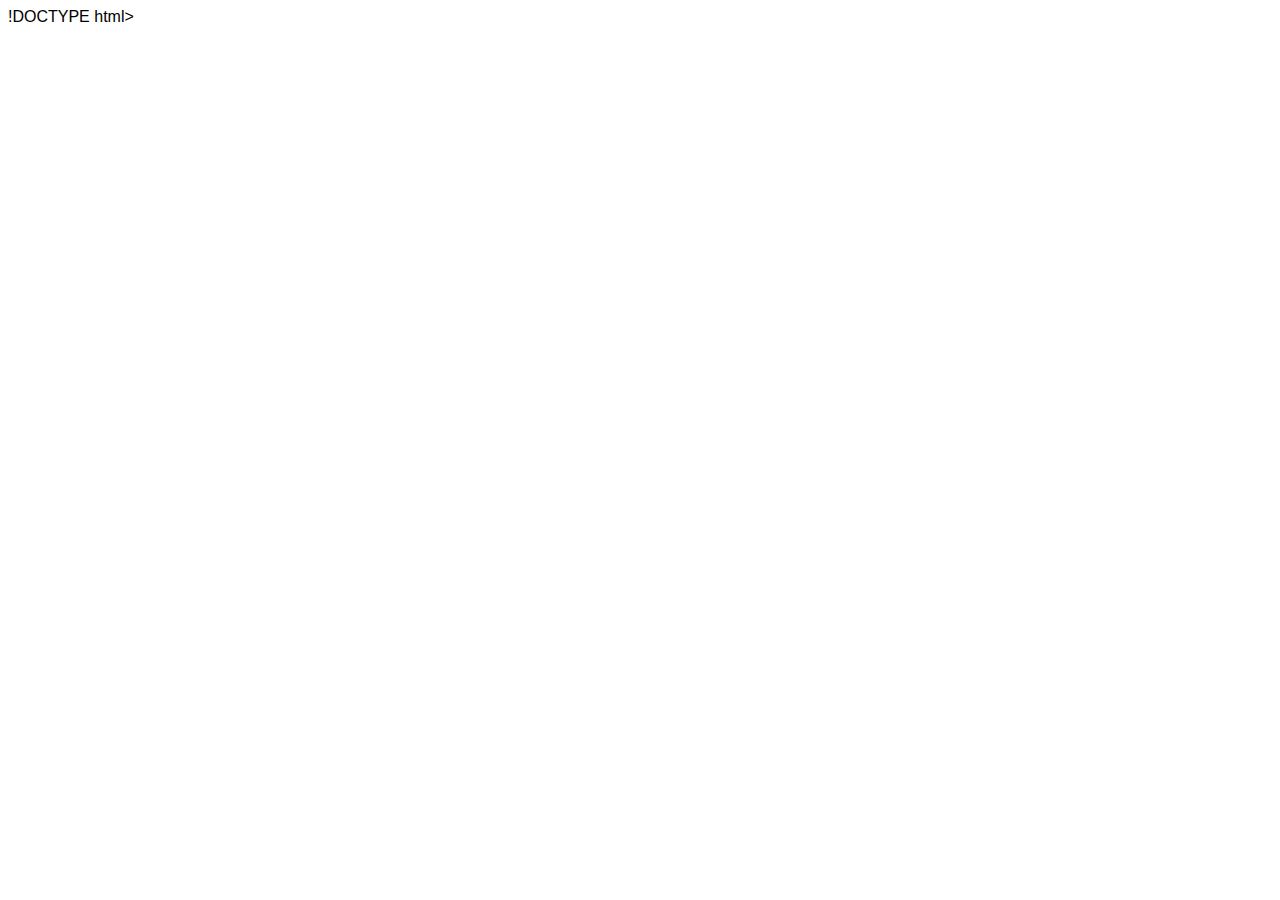
==== index.html @ cbb57405 "pwqopeowqpeqweqwewqewqewqewqe" ====
!DOCTYPE html>
<html lang="en">
<head>
    <meta charset="UTF-8">
    <title>Física - Calorimetria</title>
    <link rel="stylesheet" href="style.css">
    <link rel="icon" href="alura_empresa ìcone.html"

</head>
---- style.css ----
header {
    background-color: #424E61;
    color: white;
}
.cabecalho-imagem{
    width: 20%;
}
.cabecalho {
    background-color: #424E61;
    color: white;
    display: flex;
    justify-content: space-around;
    align-items: center;
    padding: 24px 0;
}
.cabecalho-lista-item{
    display: inline-block;
    margin: 0 16px;
    font-size: 24px;
}

body{
    font-family:’Poppins’,sans-serif;
    }
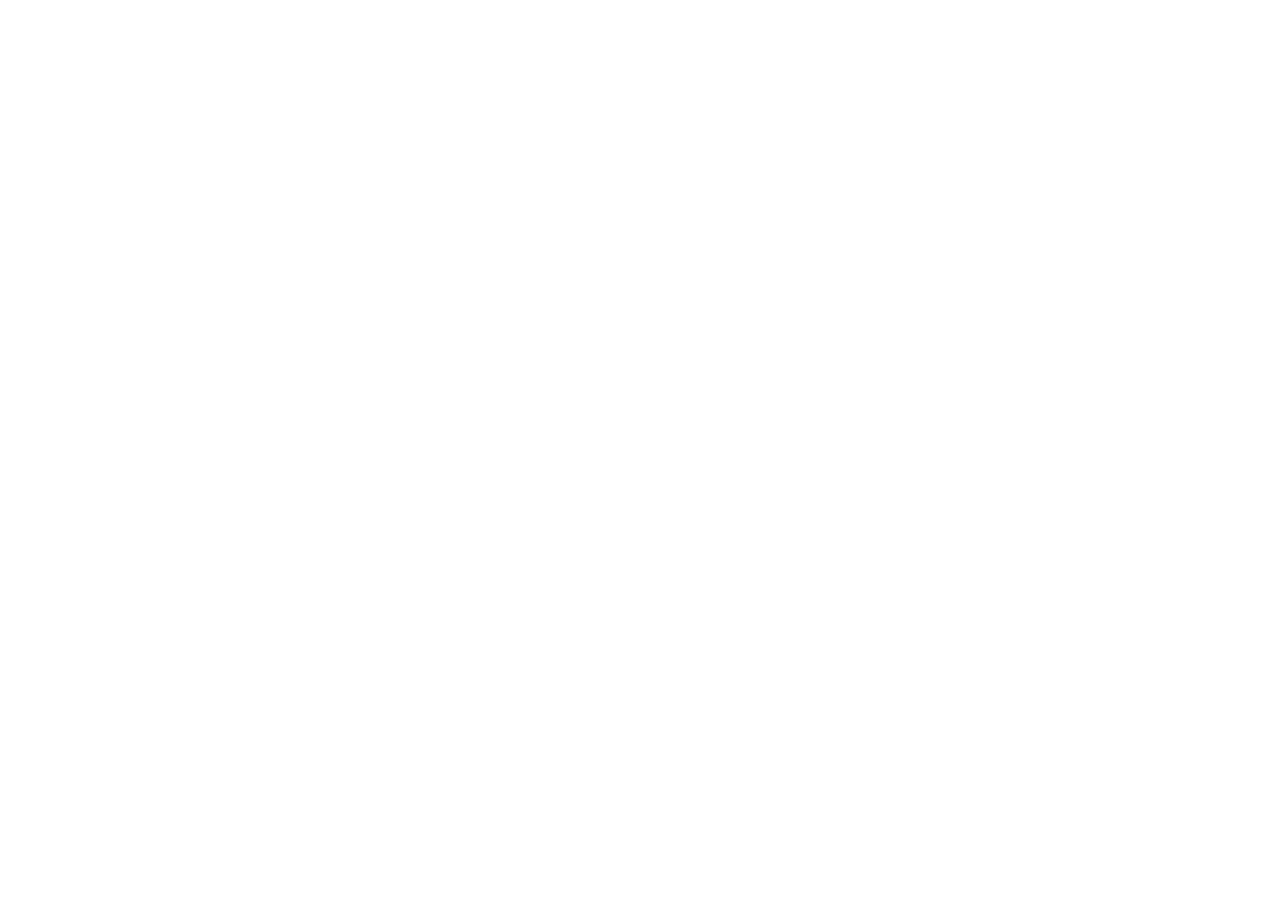
==== commit 6720586e: "qwqwq" ====
--- a/index.html
+++ b/index.html
@@ -1,8 +1,8 @@
-!DOCTYPE html>
+<!DOCTYPE html>
 <html lang="en">
 <head>
     <meta charset="UTF-8">
-    <title>Física - Calorimetria</title>
+<center> <title>Alura Plus</title> </center>
     <link rel="stylesheet" href="style.css">
     <link rel="icon" href="alura_empresa ìcone.html"
 
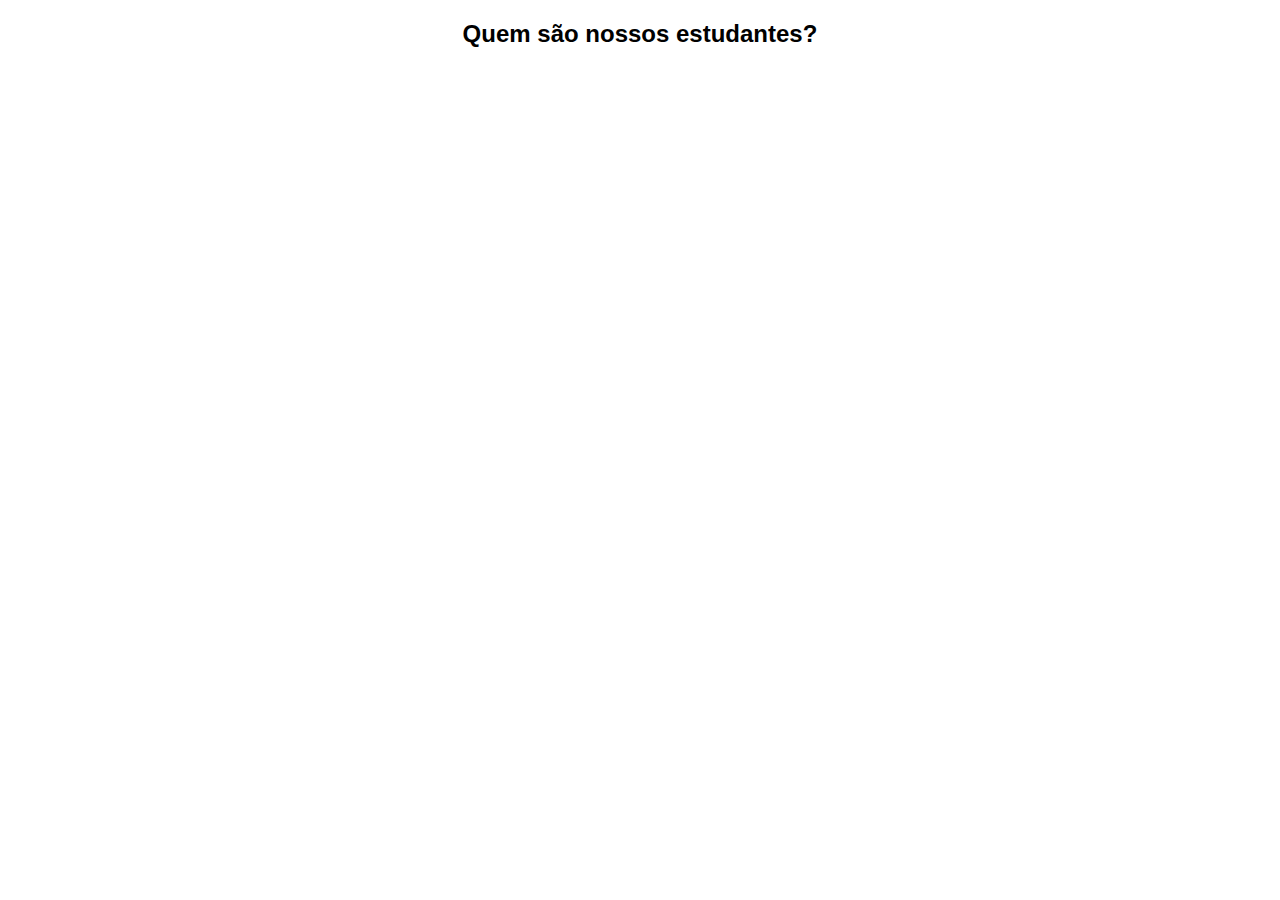
==== commit d8d5de1f: "eweqweqw" ====
--- a/index.html
+++ b/index.html
@@ -7,3 +7,5 @@
     <link rel="icon" href="alura_empresa ìcone.html"
 
 </head>
+<section class=”estudante”>
+    <center> <h2 class=”estudante-titulo”>Quem são nossos estudantes?</h2> </center>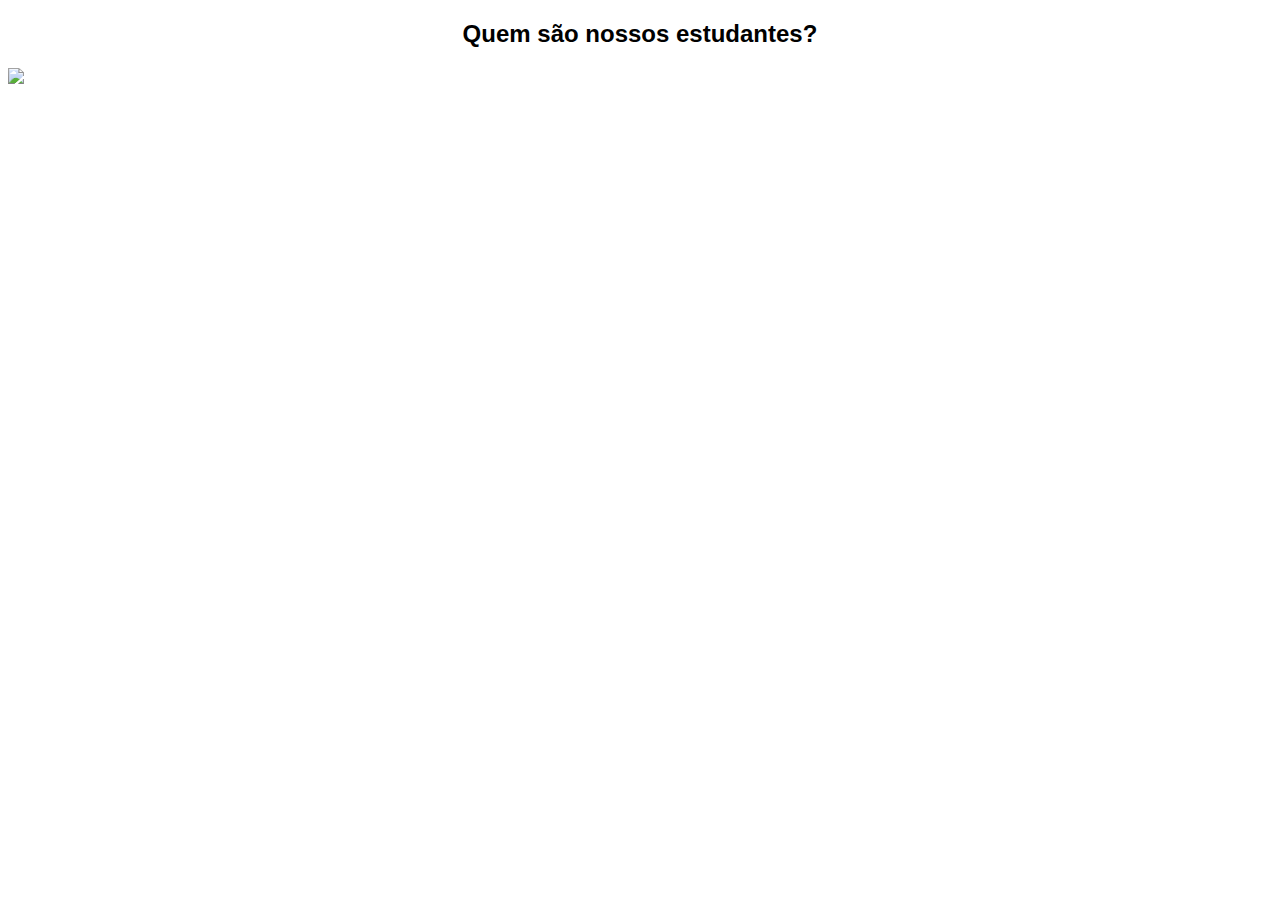
==== commit 6ff657ce: "sdasdas" ====
--- a/index.html
+++ b/index.html
@@ -2,10 +2,14 @@
 <html lang="en">
 <head>
     <meta charset="UTF-8">
+    <meta name=”viewport” content=”width=device-width,initial-scale=1”>
 <center> <title>Alura Plus</title> </center>
     <link rel="stylesheet" href="style.css">
     <link rel="icon" href="alura_empresa ìcone.html"
 
 </head>
 <section class=”estudante”>
-    <center> <h2 class=”estudante-titulo”>Quem são nossos estudantes?</h2> </center>+    <center> <h2 class=”estudante-titulo”>Quem são nossos estudantes?</h2> </center>
+
+    <Img src="Kauã.jpg" class="imagemKauã.jpg">
+        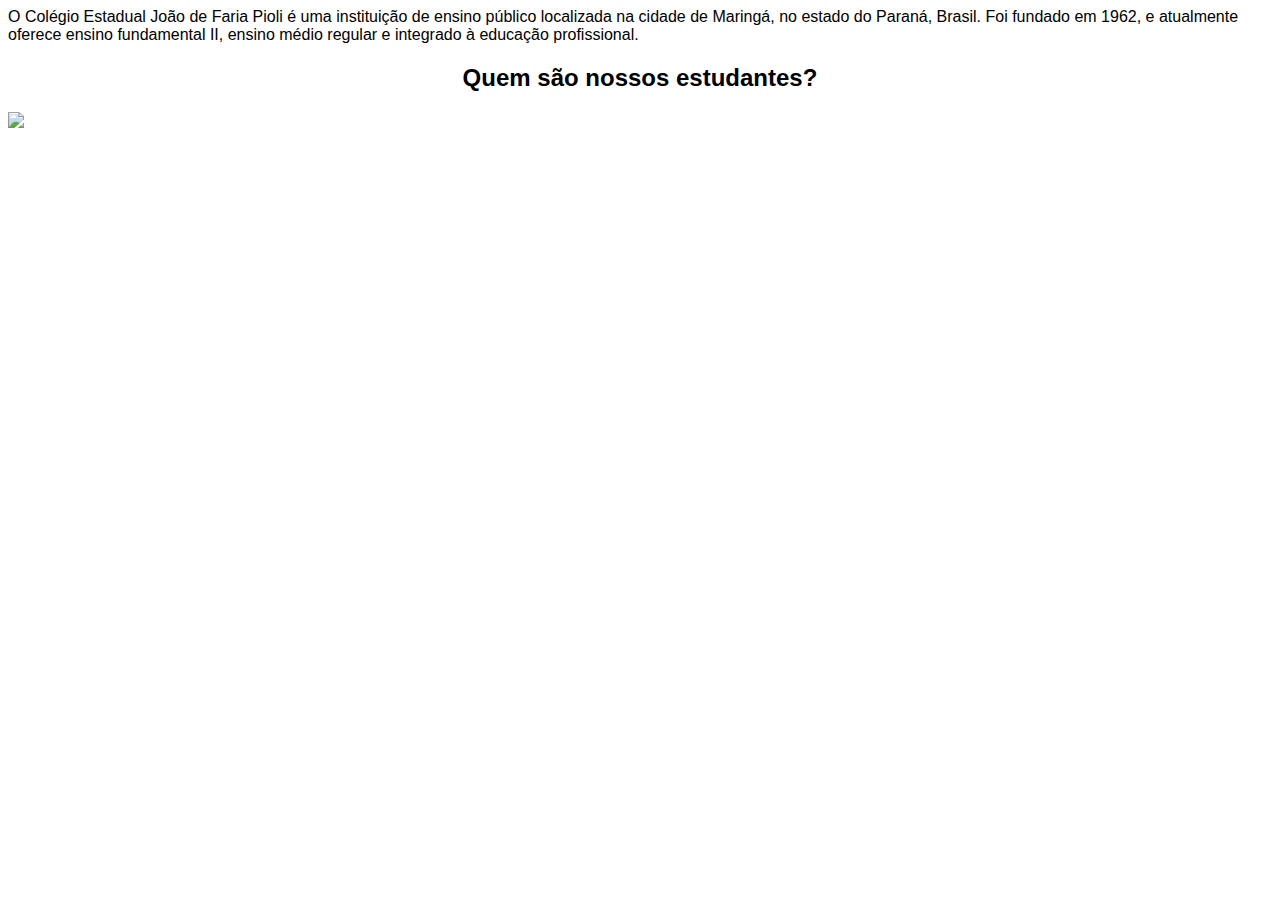
==== commit 360b581a: "..." ====
--- a/index.html
+++ b/index.html
@@ -6,10 +6,18 @@
 <center> <title>Alura Plus</title> </center>
     <link rel="stylesheet" href="style.css">
     <link rel="icon" href="alura_empresa ìcone.html"
-
+<title>O Colégio Estadual João de Faria Pioli é uma instituição
+     de ensino público localizada na cidade de Maringá, no estado do Paraná, Brasil.
+      Foi fundado em 1962, e atualmente oferece ensino fundamental II,
+       ensino médio regular e integrado à educação profissional.</title>
 </head>
 <section class=”estudante”>
     <center> <h2 class=”estudante-titulo”>Quem são nossos estudantes?</h2> </center>
 
-    <Img src="Kauã.jpg" class="imagemKauã.jpg">
-        +    <Img src="Kauã.jpg" class="estudanteKauã.jpg">
+
+
+        </section>
+
+
+    --- a/style.css
+++ b/style.css
@@ -1,3 +1,5 @@
+@import url('https://fonts.googleapis.com/css2?family=Open+Sans&display=swap');
+
 header {
     background-color: #424E61;
     color: white;
